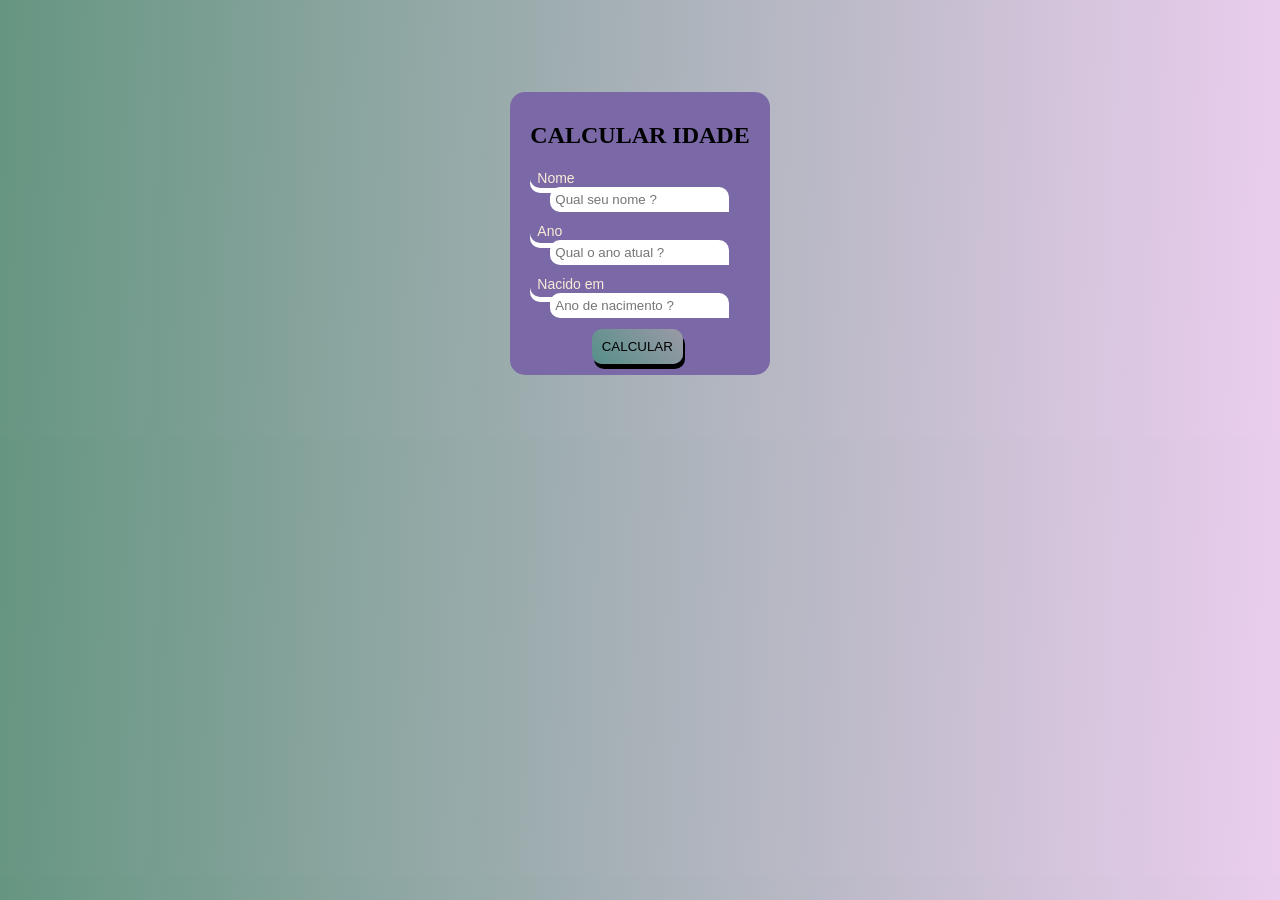
==== index.html @ da66d2cb "fafaf" ====
<!DOCTYPE html>
<html>

<head>
    <title>JavaScript</title>
</head>
<style>

    /* customizable efeitoChuva styling */
    .efeitoChuva {
      color: #fff;
      font-size: 1em;
      font-family: Arial, sans-serif;
      text-shadow: 0 0 5px #000;
    }
    
    @-webkit-keyframes efeitoChuva-fall{0%{top:-10%}100%{top:100%}}@-webkit-keyframes efeitoChuva-shake{0%,100%{-webkit-transform:translateX(0);transform:translateX(0)}50%{-webkit-transform:translateX(80px);transform:translateX(80px)}}@keyframes efeitoChuva-fall{0%{top:-10%}100%{top:100%}}@keyframes efeitoChuva-shake{0%,100%{transform:translateX(0)}50%{transform:translateX(80px)}}.efeitoChuva{position:fixed;top:-10%;z-index:9999;-webkit-user-select:none;-moz-user-select:none;-ms-user-select:none;user-select:none;cursor:default;-webkit-animation-name:efeitoChuvas-fall,efeitoChuvas-shake;-webkit-animation-duration:10s,3s;-webkit-animation-timing-function:linear,ease-in-out;-webkit-animation-iteration-count:infinite,infinite;-webkit-animation-play-state:running,running;animation-name:efeitoChuva-fall,efeitoChuva-shake;animation-duration:10s,3s;animation-timing-function:linear,ease-in-out;animation-iteration-count:infinite,infinite;animation-play-state:running,running}.efeitoChuva:nth-of-type(0){left:1%;-webkit-animation-delay:0s,0s;animation-delay:0s,0s}.efeitoChuva:nth-of-type(1){left:10%;-webkit-animation-delay:1s,1s;animation-delay:1s,1s}.efeitoChuva:nth-of-type(2){left:20%;-webkit-animation-delay:6s,.5s;animation-delay:6s,.5s}.efeitoChuva:nth-of-type(3){left:30%;-webkit-animation-delay:4s,2s;animation-delay:4s,2s}.efeitoChuva:nth-of-type(4){left:40%;-webkit-animation-delay:2s,2s;animation-delay:2s,2s}.efeitoChuva:nth-of-type(5){left:50%;-webkit-animation-delay:8s,3s;animation-delay:8s,3s}.efeitoChuva:nth-of-type(6){left:60%;-webkit-animation-delay:6s,2s;animation-delay:6s,2s}.efeitoChuva:nth-of-type(7){left:70%;-webkit-animation-delay:2.5s,1s;animation-delay:2.5s,1s}.efeitoChuva:nth-of-type(8){left:80%;-webkit-animation-delay:1s,0s;animation-delay:1s,0s}.efeitoChuva:nth-of-type(9){left:90%;-webkit-animation-delay:3s,1.5s;animation-delay:3s,1.5s}.efeitoChuva:nth-of-type(10){left:25%;-webkit-animation-delay:2s,0s;animation-delay:2s,0s}.efeitoChuva:nth-of-type(11){left:65%;-webkit-animation-delay:4s,2.5s;animation-delay:4s,2.5s}
    
 
    body {
       
        background: linear-gradient(272deg, rgba(228, 188, 233, 0.732), rgba(41, 108, 80, 0.719));
     
    }

    .form {
        display: flex;
        justify-content: center;
        align-items: center;

    }

    input {
        border: solid 0px rgba(136, 155, 62, 0.753);
        border-radius: 10px 10px 0px;
        padding: 5px;
        margin: 0px 20px 10px;
    }

    label {
        font-size: 14px;
        font-family: sans-serif;
        /* background-color: rgb(255, 255, 255); */
        box-shadow: rgb(255, 255, 255) 0px 5px 0px 0px;
        /* height: 18px;
            width: 60px;  */
        /* padding: 5px; */
        border-radius: 10px 10px 0px;
    }

    #panding1 {
        padding: 2px 11px 2px 7px;
    }

    #panding2 {
        padding: 2px 11px 4px 7px;
    }

    #panding3 {
        padding: 2px 11px 05px 7px;
    }
    #panding1 , #panding2, #panding3 {
        color: antiquewhite;
    }


    .container {
        /* margin: 0px 18%; */
    }

    button {
        margin: 1px 28%;
        border: 0 solid;
        border-radius: 10px;
        padding: 10px;
        box-shadow: rgb(0, 0, 0) 2px 5px 0px;
        background: linear-gradient(45deg, rgb(86, 143, 137), rgb(155, 154, 166));
        transition: 400ms;
        cursor: pointer;
    }

    button:hover {
        transform: scale(1.04);
        /* transition: 300ms; */
    }

    .resultado1, h3
        {
    display: flex;
    align-items: center;
    flex-direction: column;
    /* margin: 5px 274px -2px;
    border-radius: 12px; */
    }

    header {
    background-color: rgb(122, 105, 166);
    padding: 10px 20px;
    border-radius: 15px;
    margin: 84px 10px 10px 10px;
    display: flex;
    flex-direction: column;
}


</style>

<body>
    <div class="form">
        <header>
            <h2 style="font-size: 18spx;">CALCULAR IDADE</h2>
            <section class="container">

                <label id="panding1" for="text">Nome</label><br>
                <input type="text" id="nome" required placeholder="Qual seu nome ?"><br>
                <label id="panding2" for="text">Ano</label><br>
                <input type="number" id="ano2025" placeholder="Qual o ano atual ?" required><br>
                <label id="panding3" for="text">Nacido em </label><br>
                <input type="number" id="anoNacimento" placeholder="Ano de nacimento ? "><br>
                <button onclick="calcular()">CALCULAR</button>
            </section>
    </div>
    <p class="resultado1">
        <h3 style="color: rgb(2, 2, 2);" id="resultado"></h3>
    </p>
    </header>
    <div>
        <div class="efeitoChuvas" aria-hidden="true">
            <div class="efeitoChuva">
            ♡
            </div>
            <div class="efeitoChuva">
                ✿
            </div>
            <div class="efeitoChuva">
            ✿
            </div>
            <div class="efeitoChuva">
                ❤
            </div>
            <div class="efeitoChuva">
                ❤
            </div>
            <div class="efeitoChuva">
            ❤
            </div>
            <div class="efeitoChuva">
            ✿
            </div>
            <div class="efeitoChuva">
            ♥
            </div>
              <div class="efeitoChuva">
                ✿
            </div>
            <div class="efeitoChuva">
                ✿
            </div>
            <div class="efeitoChuva">
                ❤
            </div>
            <div class="efeitoChuva">
                ✿
            </div>
    </div>
    <footer id="fagner"></footer>
    <script src="/main.js"></script>
</body>

</html>
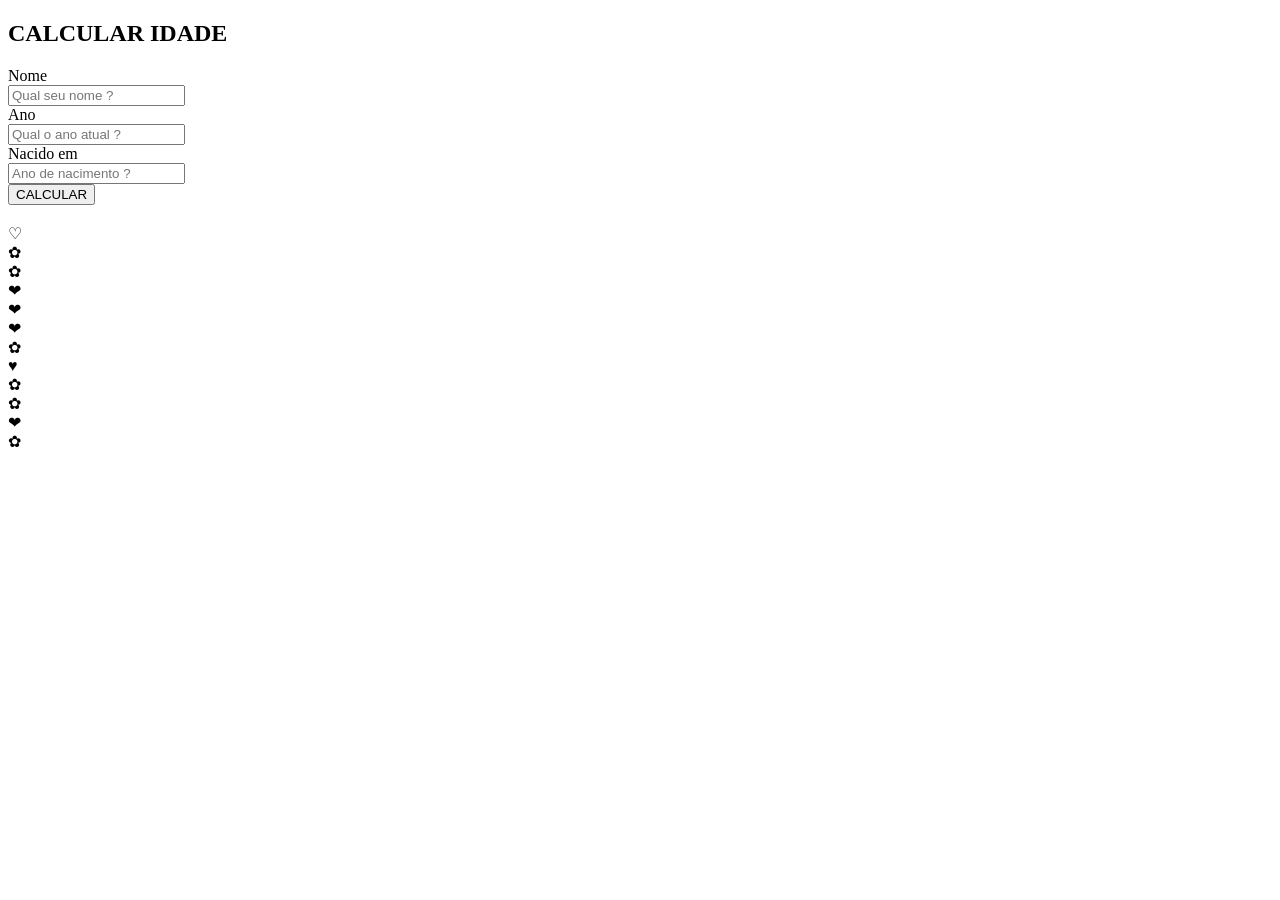
==== commit f2246d83: "erer" ====
--- a/index.html
+++ b/index.html
@@ -1,170 +1,70 @@
 <!DOCTYPE html>
-<html>
-
+<html lang="pt-br">
 <head>
-    <title>JavaScript</title>
+    <meta charset="UTF-8">
+    <meta name="viewport" content="width=device-width, initial-scale=1.0">
+    <title>idade</title>
 </head>
-<style>
-
-    /* customizable efeitoChuva styling */
-    .efeitoChuva {
-      color: #fff;
-      font-size: 1em;
-      font-family: Arial, sans-serif;
-      text-shadow: 0 0 5px #000;
-    }
+<body>
+    <body>
+        <div class="form">
+            <header>
+                <h2 style="font-size: 18spx;">CALCULAR IDADE</h2>
+                <section class="container">
     
-    @-webkit-keyframes efeitoChuva-fall{0%{top:-10%}100%{top:100%}}@-webkit-keyframes efeitoChuva-shake{0%,100%{-webkit-transform:translateX(0);transform:translateX(0)}50%{-webkit-transform:translateX(80px);transform:translateX(80px)}}@keyframes efeitoChuva-fall{0%{top:-10%}100%{top:100%}}@keyframes efeitoChuva-shake{0%,100%{transform:translateX(0)}50%{transform:translateX(80px)}}.efeitoChuva{position:fixed;top:-10%;z-index:9999;-webkit-user-select:none;-moz-user-select:none;-ms-user-select:none;user-select:none;cursor:default;-webkit-animation-name:efeitoChuvas-fall,efeitoChuvas-shake;-webkit-animation-duration:10s,3s;-webkit-animation-timing-function:linear,ease-in-out;-webkit-animation-iteration-count:infinite,infinite;-webkit-animation-play-state:running,running;animation-name:efeitoChuva-fall,efeitoChuva-shake;animation-duration:10s,3s;animation-timing-function:linear,ease-in-out;animation-iteration-count:infinite,infinite;animation-play-state:running,running}.efeitoChuva:nth-of-type(0){left:1%;-webkit-animation-delay:0s,0s;animation-delay:0s,0s}.efeitoChuva:nth-of-type(1){left:10%;-webkit-animation-delay:1s,1s;animation-delay:1s,1s}.efeitoChuva:nth-of-type(2){left:20%;-webkit-animation-delay:6s,.5s;animation-delay:6s,.5s}.efeitoChuva:nth-of-type(3){left:30%;-webkit-animation-delay:4s,2s;animation-delay:4s,2s}.efeitoChuva:nth-of-type(4){left:40%;-webkit-animation-delay:2s,2s;animation-delay:2s,2s}.efeitoChuva:nth-of-type(5){left:50%;-webkit-animation-delay:8s,3s;animation-delay:8s,3s}.efeitoChuva:nth-of-type(6){left:60%;-webkit-animation-delay:6s,2s;animation-delay:6s,2s}.efeitoChuva:nth-of-type(7){left:70%;-webkit-animation-delay:2.5s,1s;animation-delay:2.5s,1s}.efeitoChuva:nth-of-type(8){left:80%;-webkit-animation-delay:1s,0s;animation-delay:1s,0s}.efeitoChuva:nth-of-type(9){left:90%;-webkit-animation-delay:3s,1.5s;animation-delay:3s,1.5s}.efeitoChuva:nth-of-type(10){left:25%;-webkit-animation-delay:2s,0s;animation-delay:2s,0s}.efeitoChuva:nth-of-type(11){left:65%;-webkit-animation-delay:4s,2.5s;animation-delay:4s,2.5s}
-    
- 
-    body {
-       
-        background: linear-gradient(272deg, rgba(228, 188, 233, 0.732), rgba(41, 108, 80, 0.719));
-     
-    }
-
-    .form {
-        display: flex;
-        justify-content: center;
-        align-items: center;
-
-    }
-
-    input {
-        border: solid 0px rgba(136, 155, 62, 0.753);
-        border-radius: 10px 10px 0px;
-        padding: 5px;
-        margin: 0px 20px 10px;
-    }
-
-    label {
-        font-size: 14px;
-        font-family: sans-serif;
-        /* background-color: rgb(255, 255, 255); */
-        box-shadow: rgb(255, 255, 255) 0px 5px 0px 0px;
-        /* height: 18px;
-            width: 60px;  */
-        /* padding: 5px; */
-        border-radius: 10px 10px 0px;
-    }
-
-    #panding1 {
-        padding: 2px 11px 2px 7px;
-    }
-
-    #panding2 {
-        padding: 2px 11px 4px 7px;
-    }
-
-    #panding3 {
-        padding: 2px 11px 05px 7px;
-    }
-    #panding1 , #panding2, #panding3 {
-        color: antiquewhite;
-    }
-
-
-    .container {
-        /* margin: 0px 18%; */
-    }
-
-    button {
-        margin: 1px 28%;
-        border: 0 solid;
-        border-radius: 10px;
-        padding: 10px;
-        box-shadow: rgb(0, 0, 0) 2px 5px 0px;
-        background: linear-gradient(45deg, rgb(86, 143, 137), rgb(155, 154, 166));
-        transition: 400ms;
-        cursor: pointer;
-    }
-
-    button:hover {
-        transform: scale(1.04);
-        /* transition: 300ms; */
-    }
-
-    .resultado1, h3
-        {
-    display: flex;
-    align-items: center;
-    flex-direction: column;
-    /* margin: 5px 274px -2px;
-    border-radius: 12px; */
-    }
-
-    header {
-    background-color: rgb(122, 105, 166);
-    padding: 10px 20px;
-    border-radius: 15px;
-    margin: 84px 10px 10px 10px;
-    display: flex;
-    flex-direction: column;
-}
-
-
-</style>
-
-<body>
-    <div class="form">
-        <header>
-            <h2 style="font-size: 18spx;">CALCULAR IDADE</h2>
-            <section class="container">
-
-                <label id="panding1" for="text">Nome</label><br>
-                <input type="text" id="nome" required placeholder="Qual seu nome ?"><br>
-                <label id="panding2" for="text">Ano</label><br>
-                <input type="number" id="ano2025" placeholder="Qual o ano atual ?" required><br>
-                <label id="panding3" for="text">Nacido em </label><br>
-                <input type="number" id="anoNacimento" placeholder="Ano de nacimento ? "><br>
-                <button onclick="calcular()">CALCULAR</button>
-            </section>
-    </div>
-    <p class="resultado1">
-        <h3 style="color: rgb(2, 2, 2);" id="resultado"></h3>
-    </p>
-    </header>
-    <div>
-        <div class="efeitoChuvas" aria-hidden="true">
-            <div class="efeitoChuva">
-            ♡
-            </div>
-            <div class="efeitoChuva">
+                    <label id="panding1" for="text">Nome</label><br>
+                    <input type="text" id="nome" required placeholder="Qual seu nome ?"><br>
+                    <label id="panding2" for="text">Ano</label><br>
+                    <input type="number" id="ano2025" placeholder="Qual o ano atual ?" required><br>
+                    <label id="panding3" for="text">Nacido em </label><br>
+                    <input type="number" id="anoNacimento" placeholder="Ano de nacimento ? "><br>
+                    <button onclick="calcular()">CALCULAR</button>
+                </section>
+        </div>
+        <p class="resultado1">
+            <h3 style="color: rgb(2, 2, 2);" id="resultado"></h3>
+        </p>
+        </header>
+        <div>
+            <div class="efeitoChuvas" aria-hidden="true">
+                <div class="efeitoChuva">
+                ♡
+                </div>
+                <div class="efeitoChuva">
+                    ✿
+                </div>
+                <div class="efeitoChuva">
                 ✿
-            </div>
-            <div class="efeitoChuva">
-            ✿
-            </div>
-            <div class="efeitoChuva">
+                </div>
+                <div class="efeitoChuva">
+                    ❤
+                </div>
+                <div class="efeitoChuva">
+                    ❤
+                </div>
+                <div class="efeitoChuva">
                 ❤
-            </div>
-            <div class="efeitoChuva">
-                ❤
-            </div>
-            <div class="efeitoChuva">
-            ❤
-            </div>
-            <div class="efeitoChuva">
-            ✿
-            </div>
-            <div class="efeitoChuva">
-            ♥
-            </div>
-              <div class="efeitoChuva">
+                </div>
+                <div class="efeitoChuva">
                 ✿
-            </div>
-            <div class="efeitoChuva">
-                ✿
-            </div>
-            <div class="efeitoChuva">
-                ❤
-            </div>
-            <div class="efeitoChuva">
-                ✿
-            </div>
-    </div>
-    <footer id="fagner"></footer>
-    <script src="/main.js"></script>
+                </div>
+                <div class="efeitoChuva">
+                ♥
+                </div>
+                  <div class="efeitoChuva">
+                    ✿
+                </div>
+                <div class="efeitoChuva">
+                    ✿
+                </div>
+                <div class="efeitoChuva">
+                    ❤
+                </div>
+                <div class="efeitoChuva">
+                    ✿
+                </div>
+        </div>
+        <footer id="fagner"></footer>
+        <script src="/main.js"></script>
 </body>
-
 </html>
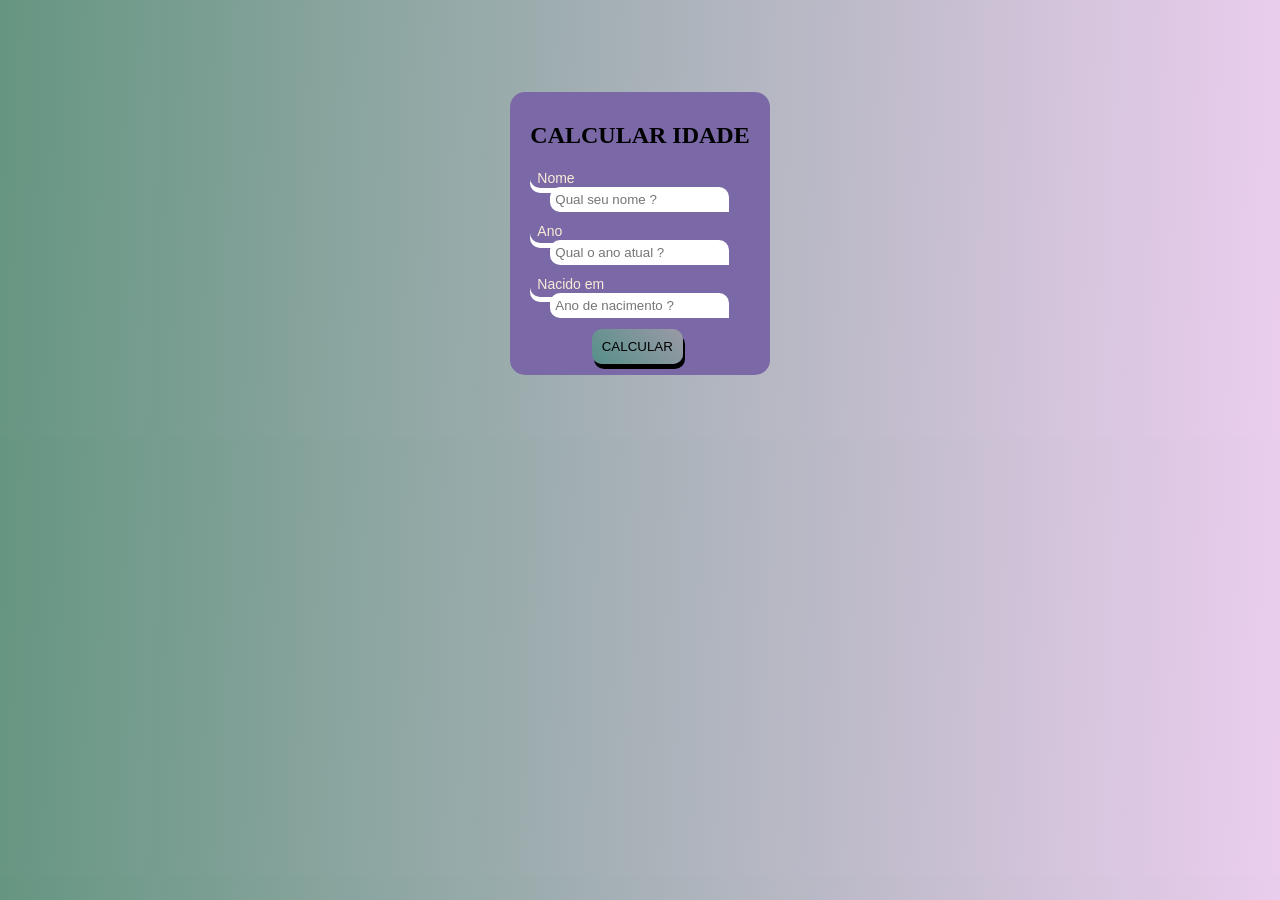
==== commit 95638714: "atualizado" ====
--- a/index.html
+++ b/index.html
@@ -4,6 +4,7 @@
     <meta charset="UTF-8">
     <meta name="viewport" content="width=device-width, initial-scale=1.0">
     <title>idade</title>
+    <link rel="stylesheet" href="/main.css">
 </head>
 <body>
     <body>
--- a/main.css
+++ b/main.css
@@ -0,0 +1,116 @@
+/* customizable efeitoChuva styling */
+.efeitoChuva {
+    color: #fff;
+    font-size: 1em;
+    font-family: Arial, sans-serif;
+    text-shadow: 0 0 5px #000;
+  }
+  
+  @-webkit-keyframes efeitoChuva-fall{0%{top:-10%}100%{top:100%}}@-webkit-keyframes efeitoChuva-shake{0%,100%{-webkit-transform:translateX(0);transform:translateX(0)}50%{-webkit-transform:translateX(80px);transform:translateX(80px)}}@keyframes efeitoChuva-fall{0%{top:-10%}100%{top:100%}}@keyframes efeitoChuva-shake{0%,100%{transform:translateX(0)}50%{transform:translateX(80px)}}.efeitoChuva{position:fixed;top:-10%;z-index:9999;-webkit-user-select:none;-moz-user-select:none;-ms-user-select:none;user-select:none;cursor:default;-webkit-animation-name:efeitoChuvas-fall,efeitoChuvas-shake;-webkit-animation-duration:10s,3s;-webkit-animation-timing-function:linear,ease-in-out;-webkit-animation-iteration-count:infinite,infinite;-webkit-animation-play-state:running,running;animation-name:efeitoChuva-fall,efeitoChuva-shake;animation-duration:10s,3s;animation-timing-function:linear,ease-in-out;animation-iteration-count:infinite,infinite;animation-play-state:running,running}.efeitoChuva:nth-of-type(0){left:1%;-webkit-animation-delay:0s,0s;animation-delay:0s,0s}.efeitoChuva:nth-of-type(1){left:10%;-webkit-animation-delay:1s,1s;animation-delay:1s,1s}.efeitoChuva:nth-of-type(2){left:20%;-webkit-animation-delay:6s,.5s;animation-delay:6s,.5s}.efeitoChuva:nth-of-type(3){left:30%;-webkit-animation-delay:4s,2s;animation-delay:4s,2s}.efeitoChuva:nth-of-type(4){left:40%;-webkit-animation-delay:2s,2s;animation-delay:2s,2s}.efeitoChuva:nth-of-type(5){left:50%;-webkit-animation-delay:8s,3s;animation-delay:8s,3s}.efeitoChuva:nth-of-type(6){left:60%;-webkit-animation-delay:6s,2s;animation-delay:6s,2s}.efeitoChuva:nth-of-type(7){left:70%;-webkit-animation-delay:2.5s,1s;animation-delay:2.5s,1s}.efeitoChuva:nth-of-type(8){left:80%;-webkit-animation-delay:1s,0s;animation-delay:1s,0s}.efeitoChuva:nth-of-type(9){left:90%;-webkit-animation-delay:3s,1.5s;animation-delay:3s,1.5s}.efeitoChuva:nth-of-type(10){left:25%;-webkit-animation-delay:2s,0s;animation-delay:2s,0s}.efeitoChuva:nth-of-type(11){left:65%;-webkit-animation-delay:4s,2.5s;animation-delay:4s,2.5s}
+  
+
+  body {
+     
+      background: linear-gradient(272deg, rgba(228, 188, 233, 0.732), rgba(41, 108, 80, 0.719));
+   
+  }
+
+  .form {
+      display: flex;
+      justify-content: center;
+      align-items: center;
+
+  }
+
+  input {
+      border: solid 0px rgba(136, 155, 62, 0.753);
+      border-radius: 10px 10px 0px;
+      padding: 5px;
+      margin: 0px 20px 10px;
+  }
+
+  label {
+      font-size: 14px;
+      font-family: sans-serif;
+      /* background-color: rgb(255, 255, 255); */
+      box-shadow: rgb(255, 255, 255) 0px 5px 0px 0px;
+      /* height: 18px;
+          width: 60px;  */
+      /* padding: 5px; */
+      border-radius: 10px 10px 0px;
+  }
+
+  #panding1 {
+      padding: 2px 11px 2px 7px;
+  }
+
+  #panding2 {
+      padding: 2px 11px 4px 7px;
+  }
+
+  #panding3 {
+      padding: 2px 11px 05px 7px;
+  }
+  #panding1 , #panding2, #panding3 {
+      color: antiquewhite;
+  }
+
+
+  .container {
+      /* margin: 0px 18%; */
+  }
+
+  button {
+      margin: 1px 28%;
+      border: 0 solid;
+      border-radius: 10px;
+      padding: 10px;
+      box-shadow: rgb(0, 0, 0) 2px 5px 0px;
+      background: linear-gradient(45deg, rgb(86, 143, 137), rgb(155, 154, 166));
+      transition: 400ms;
+      cursor: pointer;
+  }
+
+  button:hover {
+      transform: scale(1.04);
+      /* transition: 300ms; */
+  }
+
+  .resultado1, h3
+      {
+  display: flex;
+  align-items: center;
+  flex-direction: column;
+  /* margin: 5px 274px -2px;
+  border-radius: 12px; */
+  }
+
+  header {
+  background-color: rgb(122, 105, 166);
+  padding: 10px 20px;
+  border-radius: 15px;
+  margin: 84px 10px 10px 10px;
+  display: flex;
+  flex-direction: column;
+}
+
+
+
+
+/* Estilos específicos para a versão móvel (largura menor que 767px) */
+@media only screen and (max-width: 767px) {
+  * {
+      margin: 10px;
+      padding: 0;
+      box-sizing: border-box;
+      /* zoom: 128%;   */
+
+  }
+
+  body {
+      background: linear-gradient(87deg, rgb(83 150 118 / 73%), rgb(99 198 128 / 72%));
+  }
+  
+
+
+  }
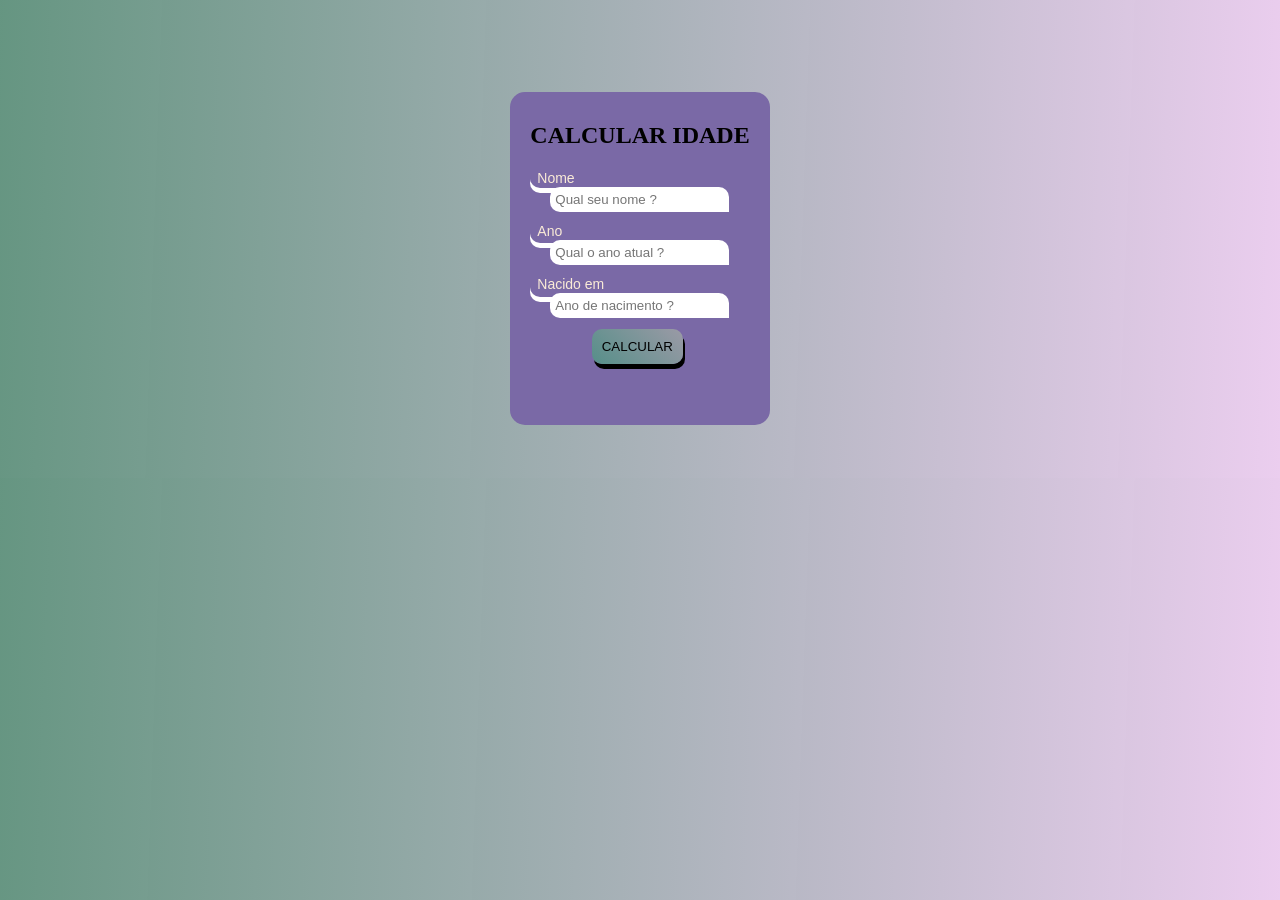
==== commit a51b72d3: "sds" ====
--- a/index.html
+++ b/index.html
@@ -20,6 +20,8 @@
                     <label id="panding3" for="text">Nacido em </label><br>
                     <input type="number" id="anoNacimento" placeholder="Ano de nacimento ? "><br>
                     <button onclick="calcular()">CALCULAR</button>
+                    <br>
+                    <p></p>
                 </section>
         </div>
         <p class="resultado1">
--- a/main.css
+++ b/main.css
@@ -87,30 +87,23 @@
 
   header {
   background-color: rgb(122, 105, 166);
-  padding: 10px 20px;
+  padding: 10px 20px 44px;
   border-radius: 15px;
-  margin: 84px 10px 10px 10px;
+  margin: 84px 10px 0px 10px;
   display: flex;
   flex-direction: column;
 }
 
-
-
-
 /* Estilos específicos para a versão móvel (largura menor que 767px) */
 @media only screen and (max-width: 767px) {
   * {
-      margin: 10px;
+      margin: 0;
       padding: 0;
       box-sizing: border-box;
-      /* zoom: 128%;   */
-
   }
 
   body {
       background: linear-gradient(87deg, rgb(83 150 118 / 73%), rgb(99 198 128 / 72%));
   }
-  
-
 
   }
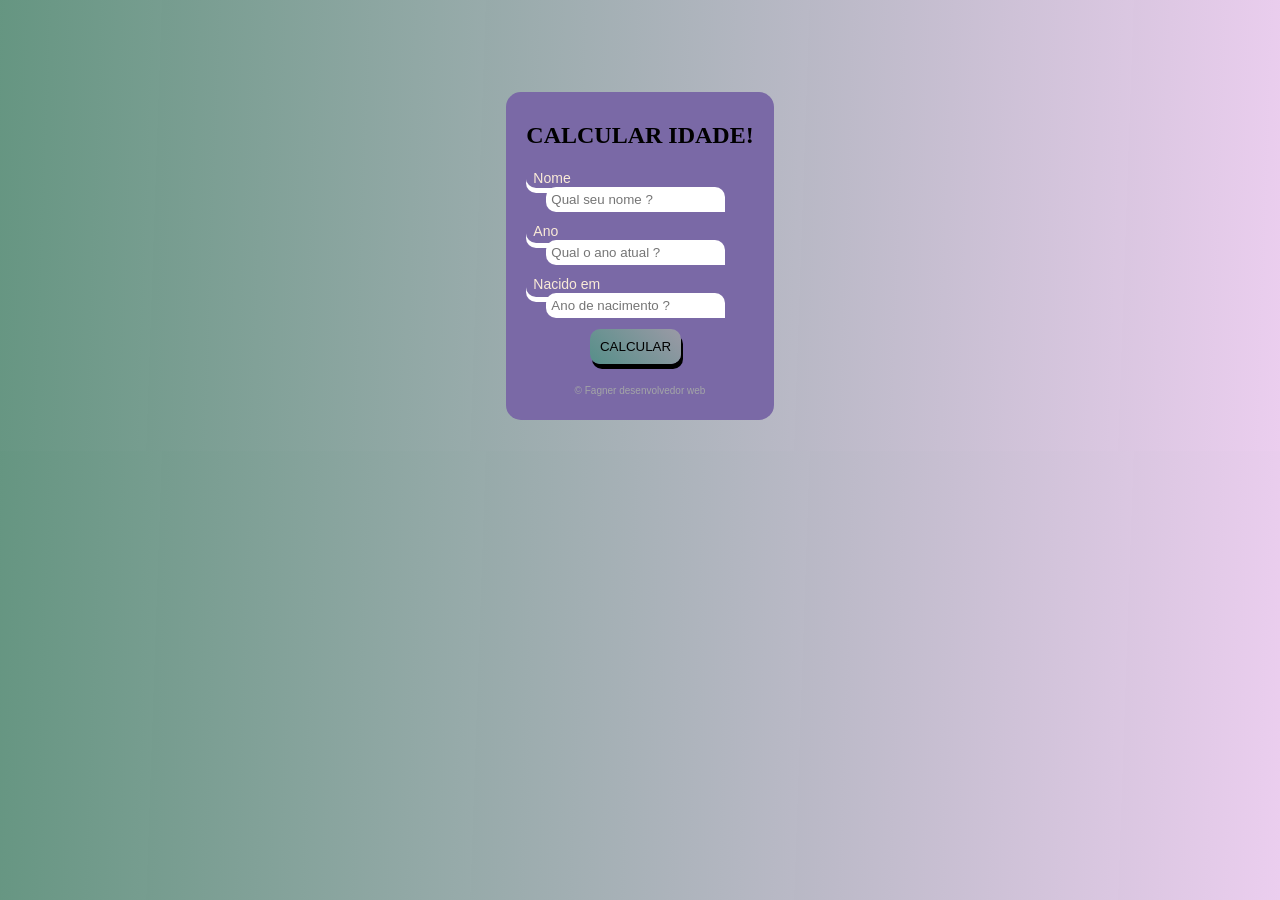
==== commit b6966d36: "SDS" ====
--- a/index.html
+++ b/index.html
@@ -10,7 +10,7 @@
     <body>
         <div class="form">
             <header>
-                <h2 style="font-size: 18spx;">CALCULAR IDADE</h2>
+                <h2 style="font-size: 18spx;">CALCULAR IDADE! </h2>
                 <section class="container">
     
                     <label id="panding1" for="text">Nome</label><br>
@@ -21,7 +21,9 @@
                     <input type="number" id="anoNacimento" placeholder="Ano de nacimento ? "><br>
                     <button onclick="calcular()">CALCULAR</button>
                     <br>
-                    <p></p>
+                    <footer>
+                        <p> &copy; Fagner desenvolvedor web</p>
+                    </footer>
                 </section>
         </div>
         <p class="resultado1">
@@ -67,7 +69,8 @@
                     ✿
                 </div>
         </div>
-        <footer id="fagner"></footer>
+        <footer id="fagner">
+        </footer>
         <script src="/main.js"></script>
 </body>
 </html>
--- a/main.css
+++ b/main.css
@@ -94,6 +94,17 @@
   flex-direction: column;
 }
 
+footer {
+    font-family: Arial, sans-serif;
+    font-size: 10px;
+    display: flex;
+    flex-direction: column;
+    align-items: center;
+    margin: 10px 0px -30px ;
+    color: rgb(163, 165, 167);
+
+}
+
 /* Estilos específicos para a versão móvel (largura menor que 767px) */
 @media only screen and (max-width: 767px) {
   * {
